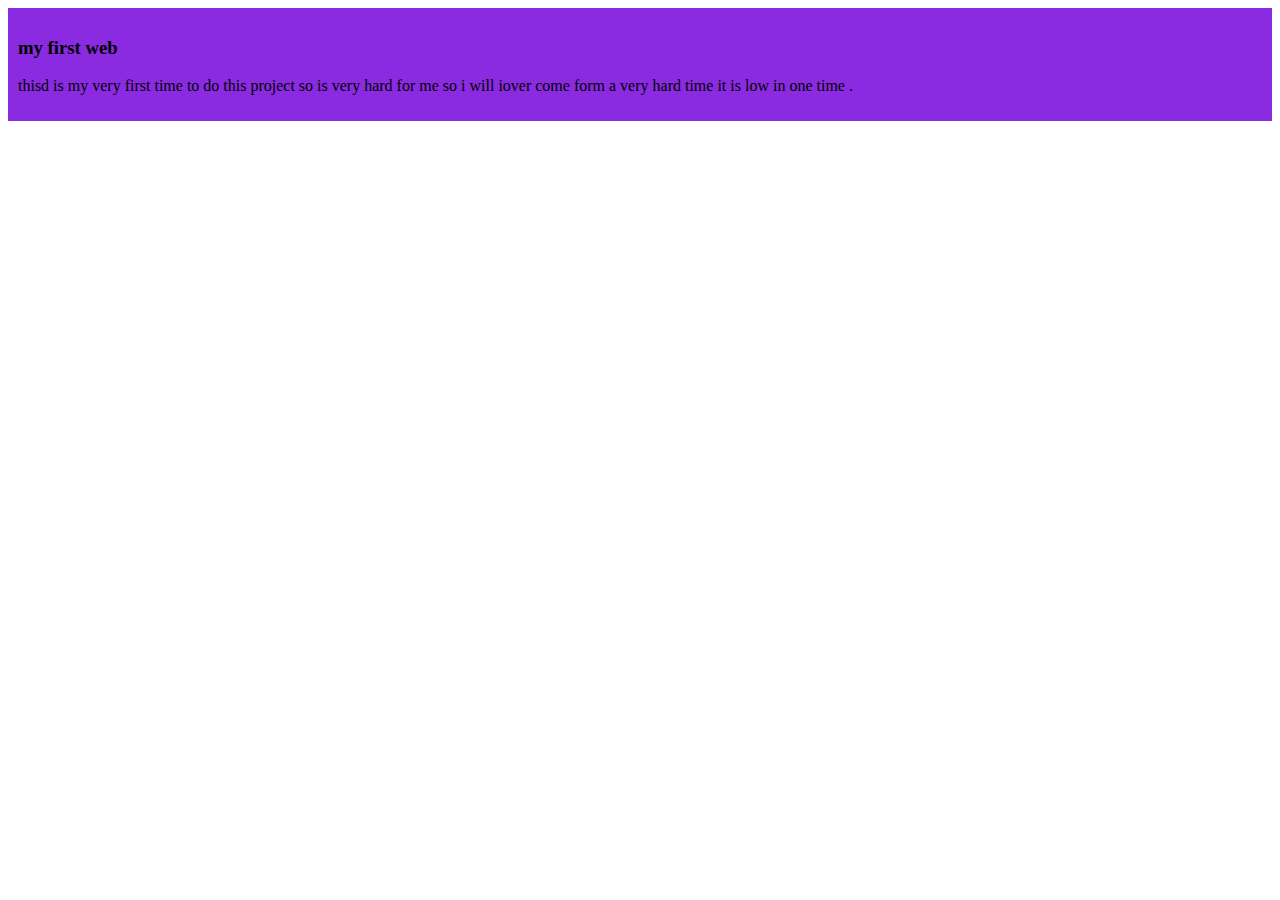
==== index1.html @ 8818117a "added the my first web" ====
<!DOCTYPE html>
<html lang="en">
<head>
    <meta charset="UTF-8">
    <meta name="viewport" content="width=device-width, initial-scale=1.0">
    <title>my simple web </title>   

<link rel="stylesheet" href="styels/myfirstweb.css">

</head>
<body>
    

<div>

<h3>my first web
</h3>
 <p>thisd is my very first time to do this project 
    so is very hard for me so i will iover come form 
    a very hard time it is low in one time .
 </p>



</div>










</body>
</html>
---- styels/myfirstweb.css ----
div{ 


    background-color: blueviolet;
    padding: 10px;



    
}
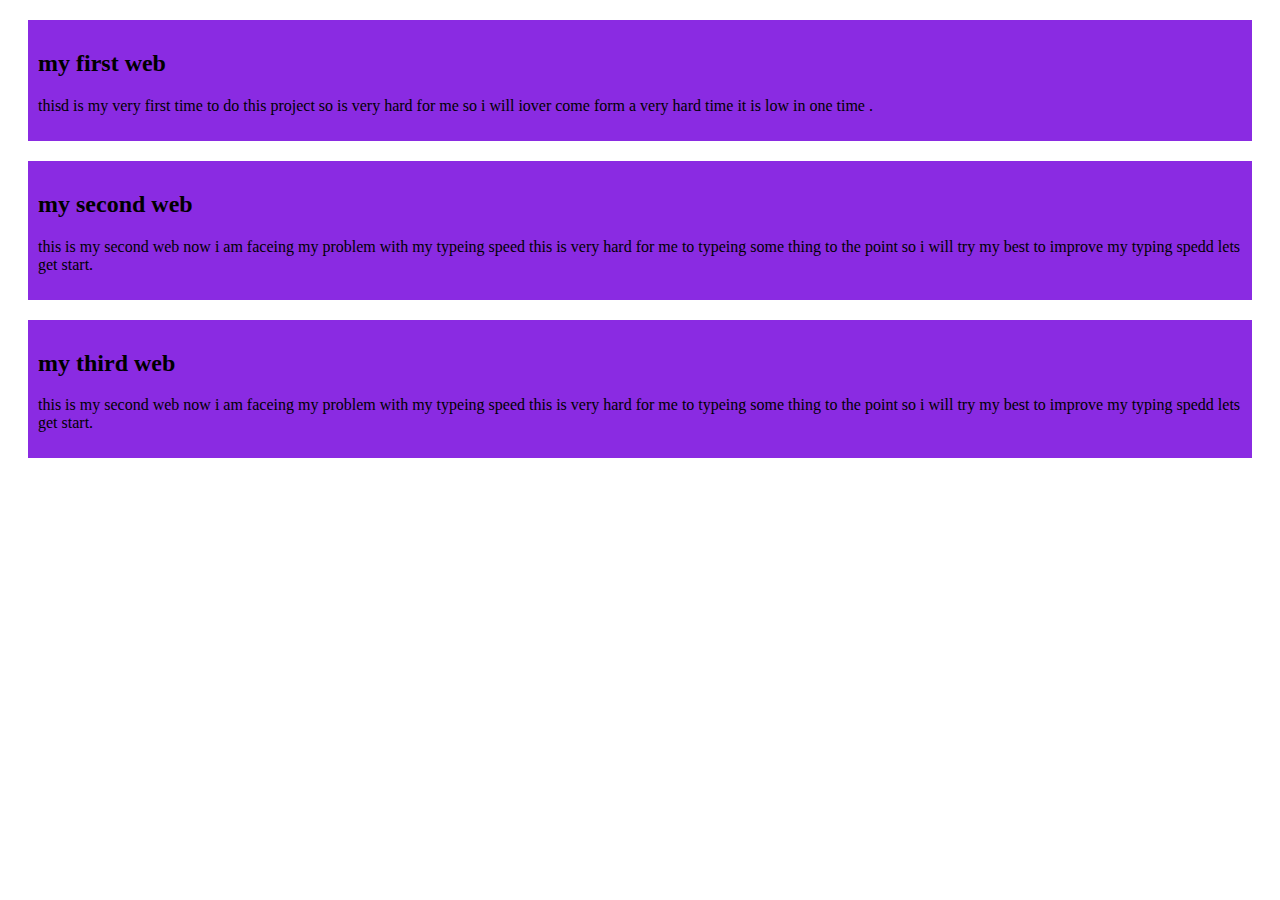
==== commit 39f64803: "added the my second and third  web" ====
--- a/index1.html
+++ b/index1.html
@@ -13,18 +13,37 @@
 
 <div>
 
-<h3>my first web
-</h3>
- <p>thisd is my very first time to do this project 
+<h2>my first web
+</h2>
+<p>thisd is my very first time to do this project 
     so is very hard for me so i will iover come form 
     a very hard time it is low in one time .
- </p>
 
+</p>
+
+</div>
+
+<div>
+<h2>my second web</h2>
+<p>this is my second web now i am faceing my problem with my typeing 
+    speed this is very hard for me to typeing some thing to the point 
+    so i will try my best to improve my typing spedd lets get start.
+</p>
 
 
 </div>
 
 
+
+<div>
+    <h2>my third web</h2>
+    <p>this is my second web now i am faceing my problem with my typeing 
+        speed this is very hard for me to typeing some thing to the point 
+        so i will try my best to improve my typing spedd lets get start.
+    </p>
+    
+    
+    </div>
 
 
 
--- a/styels/myfirstweb.css
+++ b/styels/myfirstweb.css
@@ -2,9 +2,7 @@
 
 
     background-color: blueviolet;
-    padding: 10px;
+    padding: 10px; margin: 20px;
 
 
-
-    
 }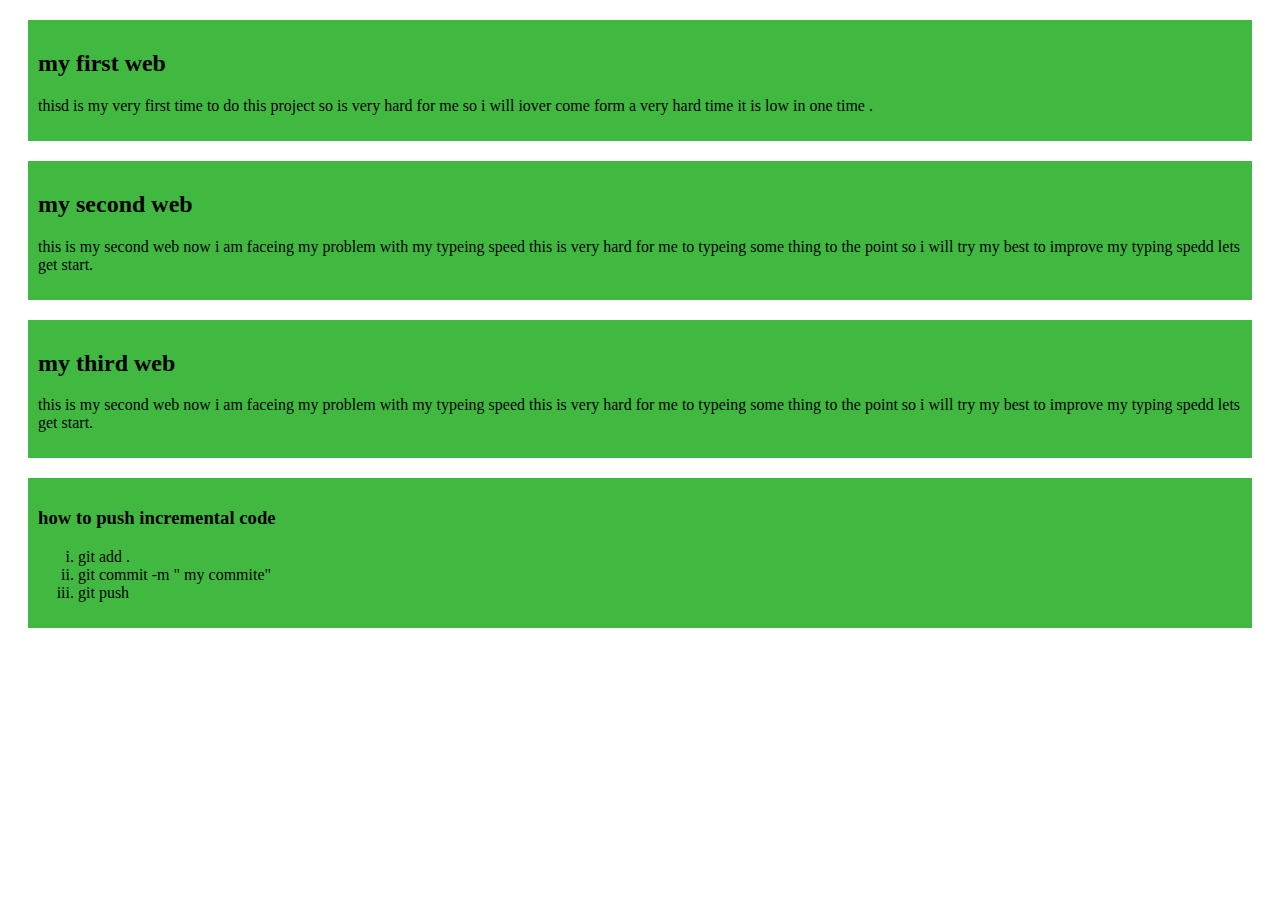
==== commit f611396f: "Added a list" ====
--- a/index1.html
+++ b/index1.html
@@ -44,7 +44,18 @@
     
     
     </div>
+<div>
 
+<h3>how to push incremental code</h3>
+<ol type="i">
+<li>git add .</li>
+<li>git commit -m " my commite" </li>
+<li>git push </li>
+
+</ol>
+
+
+</div>
 
 
 
--- a/styels/myfirstweb.css
+++ b/styels/myfirstweb.css
@@ -1,7 +1,7 @@
 div{ 
 
 
-    background-color: blueviolet;
+    background-color: rgb(65, 185, 65);
     padding: 10px; margin: 20px;
 
 
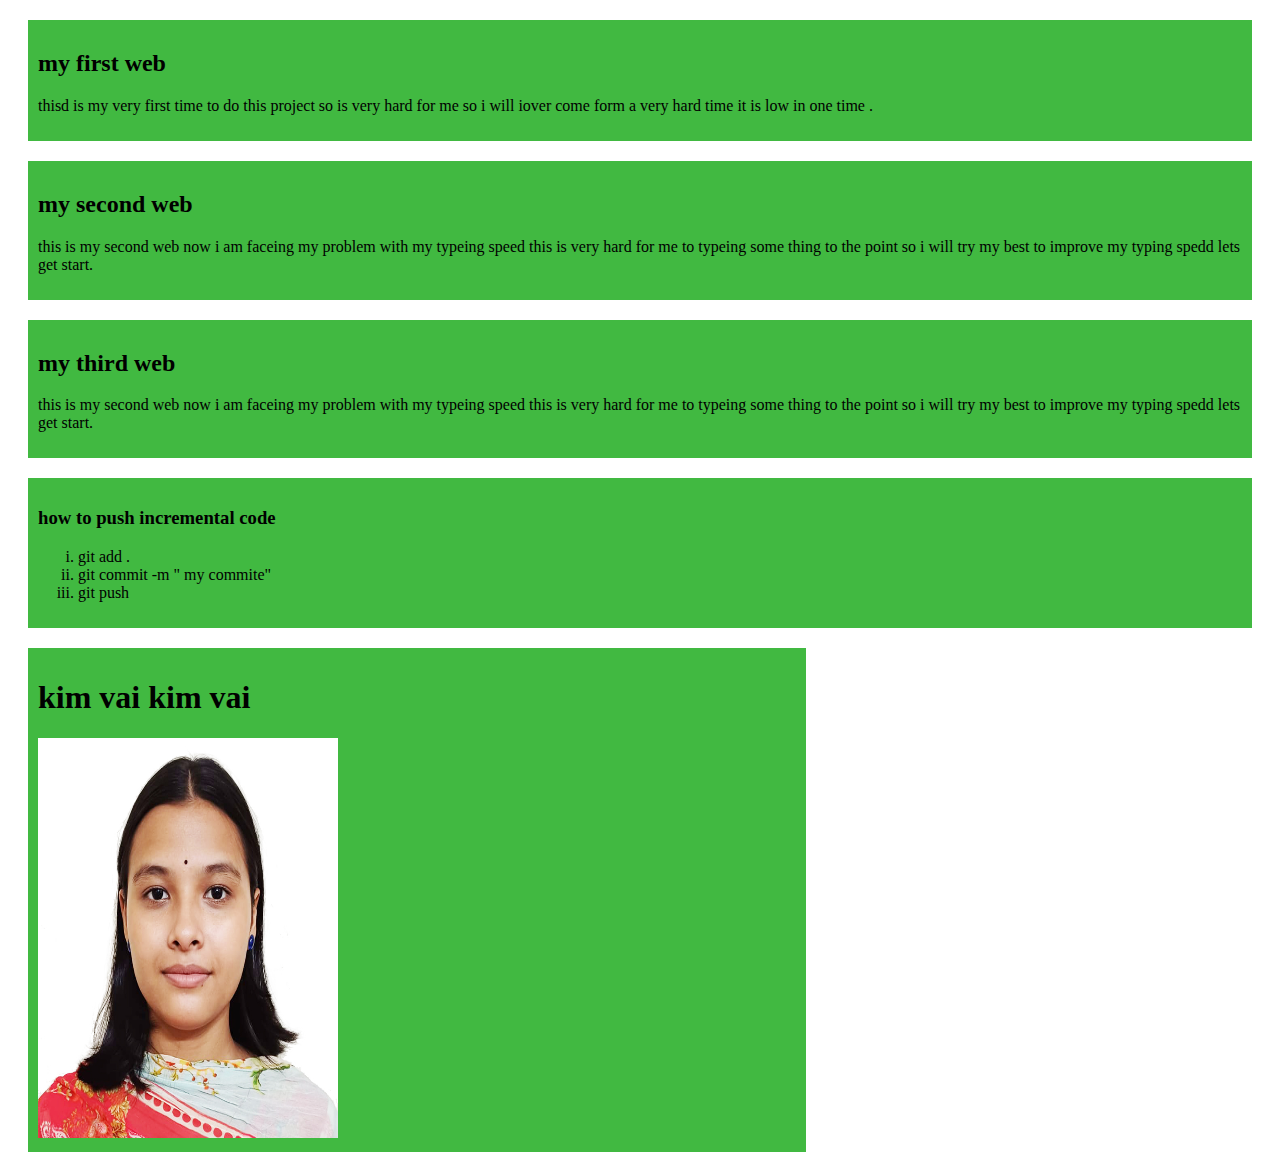
==== commit 43b612d9: "added a photo" ====
--- a/index1.html
+++ b/index1.html
@@ -56,7 +56,13 @@
 
 
 </div>
+ <div class="kim">
+<h1>kim vai kim vai </h1>
 
+<img src="300.jpg" height="400px" width="300px" alt="">
+
+
+ </div>
 
 
 
--- a/styels/myfirstweb.css
+++ b/styels/myfirstweb.css
@@ -4,5 +4,10 @@
     background-color: rgb(65, 185, 65);
     padding: 10px; margin: 20px;
 
+ 
+}
 
-}+
+
+
+.kim{  margin-right: 30px; width: 60%;        }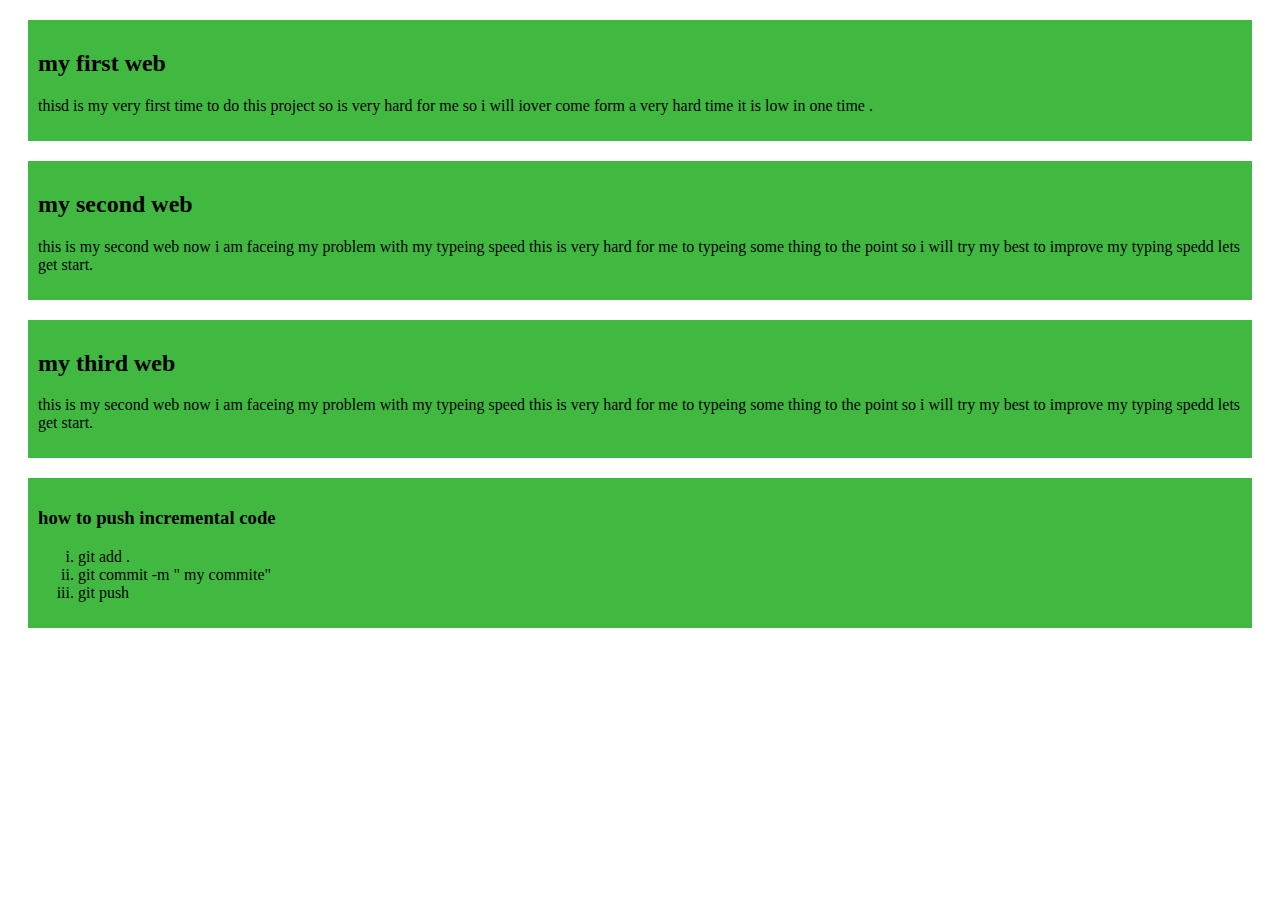
==== commit 98d6d87c: "remove the photo" ====
--- a/index1.html
+++ b/index1.html
@@ -53,21 +53,6 @@
 <li>git push </li>
 
 </ol>
-
-
 </div>
- <div class="kim">
-<h1>kim vai kim vai </h1>
-
-<img src="300.jpg" height="400px" width="300px" alt="">
-
-
- </div>
-
-
-
-
-
-
 </body>
 </html>